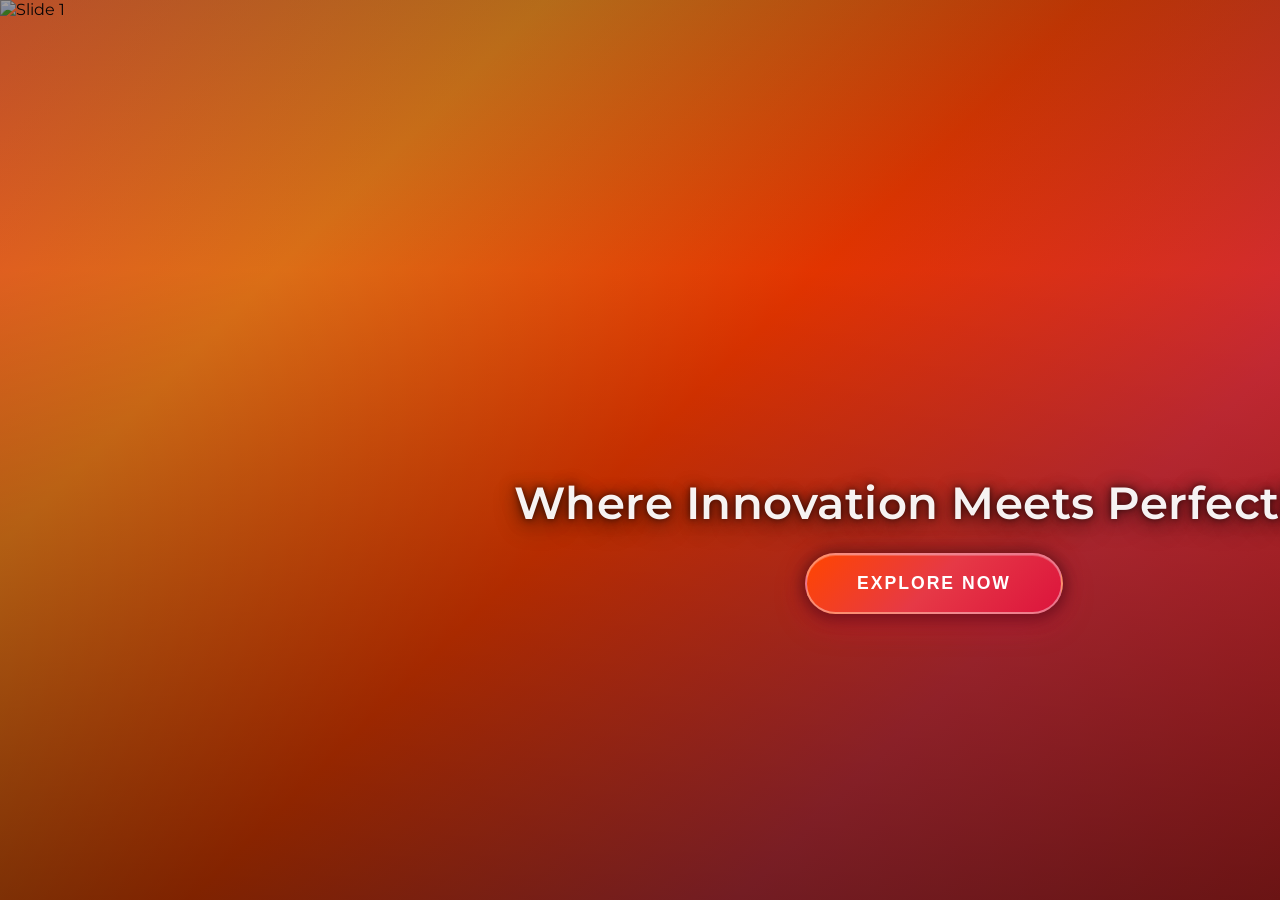
==== index.html @ f4b2ea4a "Add static website files" ====
<!DOCTYPE html>
<html lang="en">
<head>
    <meta charset="UTF-8">
    <meta name="viewport" content="width=device-width, initial-scale=1.0">
    <title>Hero Page - Where Innovation Meets Perfection</title>
    <link rel="stylesheet" href="styles.css">
    <link rel="preconnect" href="https://fonts.googleapis.com">
    <link rel="preconnect" href="https://fonts.gstatic.com" crossorigin>
    <link href="https://fonts.googleapis.com/css2?family=Montserrat:wght@300;400;600;700;800&family=Playfair+Display:wght@700;800&display=swap" rel="stylesheet">
</head>
<body>
    <div class="hero-container">
        <!-- Background Image Slider -->
        <div class="image-slider">
            <img src="https://i.ibb.co/q3835vZs/image.png" alt="Slide 1" class="slide active">
            <img src="https://i.ibb.co/d0rsbGFS/image.png" alt="Slide 2" class="slide">
            <img src="https://i.ibb.co/zYXfdCs/image.png" alt="Slide 3" class="slide">
            <img src="https://i.ibb.co/jZ6yLykZ/image.png" alt="Slide 4" class="slide">
            <img src="https://i.ibb.co/nqJLbmYz/image.png" alt="Slide 5" class="slide">
        </div>
        
        <!-- Gradient Overlay for Better Text Contrast -->
        <div class="hero-overlay"></div>
        
        <!-- Hero Content -->
        <div class="hero-content">
            <p class="hero-subtitle">Where Innovation Meets Perfection</p>
            <button class="hero-btn">
                <span>Explore Now</span>
                <div class="btn-shine"></div>
            </button>
        </div>
        
    </div>
    <script src="script.js"></script>
</body>
</html>
---- styles.css ----
/* ===================================
   Professional Hero Page Styles
   Orange & Red Color Scheme
   =================================== */

* {
    margin: 0;
    padding: 0;
    box-sizing: border-box;
}

body {
    font-family: 'Montserrat', 'Segoe UI', Tahoma, Geneva, Verdana, sans-serif;
    overflow-x: hidden;
    background: #1a0f0f;
}

/* Hero Container */
.hero-container {
    position: relative;
    width: 100%;
    height: 100vh;
    overflow: hidden;
    display: flex;
    align-items: center;
    justify-content: center;
    background: linear-gradient(135deg, #ff6b35 0%, #f7931e 25%, #ff4500 50%, #e63946 75%, #d62828 100%);
}

/* Image Slider */
.image-slider {
    position: absolute;
    top: 0;
    left: 0;
    width: 100%;
    height: 100%;
    z-index: 1;
}

.slide {
    position: absolute;
    top: 0;
    left: 0;
    width: 100%;
    height: 100%;
    object-fit: cover;
    object-position: center;
    opacity: 0;
    transition: opacity 1.5s ease-in-out;
    filter: contrast(1.05) saturate(1.1) brightness(0.85);
}

.slide.active {
    opacity: 1;
    z-index: 2;
}

/* Overlay with Gradient */
.hero-overlay {
    position: absolute;
    top: 0;
    left: 0;
    width: 100%;
    height: 100%;
    background: linear-gradient(
        180deg,
        rgba(26, 15, 15, 0.3) 0%,
        rgba(139, 0, 0, 0.25) 30%,
        rgba(0, 0, 0, 0.5) 100%
    );
    z-index: 3;
    pointer-events: none;
}

/* Hero Content */
.hero-content {
    position: absolute;
    top: 50%;
    left: 30%;
    transform: translate(-50%, -50%);
    text-align: center;
    display: flex;
    flex-direction: column;
    align-items: center;
    z-index: 4;
    color: #fff;
    width: 100%;
    max-width: 1100px;
    padding: 20px 30px;
    animation: fadeInUp 1.2s cubic-bezier(0.16, 1, 0.3, 1) 0.3s both;
}

@keyframes fadeInUp {
    from {
        opacity: 0;
        transform: translateY(50px);
    }
    to {
        opacity: 1;
        transform: translateY(0);
    }
}

.hero-subtitle {
    font-size: clamp(1.6rem, 4vw, 2.8rem);
    margin-bottom: 1rem;
    color: rgba(255, 255, 255, 0.95);
    text-shadow:
        0 0 6px rgba(0, 0, 0, 0.55),
        0 0 16px rgba(0, 0, 0, 0.5),
        0 8px 24px rgba(0, 0, 0, 0.45);
    letter-spacing: 0.5px;
    font-weight: 600;
    line-height: 1.5;
    animation: fadeInUp 1.2s cubic-bezier(0.16, 1, 0.3, 1) 0.7s both;
}


/* Hero Button */
.hero-btn {
    position: relative;
    display: inline-flex;
    align-items: center;
    justify-content: center;
    padding: 18px 50px;
    font-size: 1.1rem;
    font-weight: 700;
    color: #fff;
    background: linear-gradient(135deg, #ff4500 0%, #e63946 50%, #dc143c 100%);
    border: 2px solid rgba(255, 255, 255, 0.4);
    border-radius: 50px;
    cursor: pointer;
    transition: all 0.4s cubic-bezier(0.175, 0.885, 0.32, 1.275);
    text-transform: uppercase;
    letter-spacing: 2px;
    box-shadow:
        0 10px 30px rgba(220, 20, 60, 0.4),
        0 5px 15px rgba(0, 0, 0, 0.3),
        0 0 18px rgba(0, 0, 0, 0.5),
        inset 0 1px 0 rgba(255, 255, 255, 0.2);
    overflow: hidden;
    animation: fadeInUp 1.2s cubic-bezier(0.16, 1, 0.3, 1) 1.1s both;
}

.hero-btn span {
    position: relative;
    z-index: 2;
    display: inline-block;
    transition: transform 0.3s ease;
}

.btn-shine {
    position: absolute;
    top: 0;
    left: -100%;
    width: 100%;
    height: 100%;
    background: linear-gradient(90deg, transparent, rgba(255, 255, 255, 0.3), transparent);
    transition: left 0.5s ease;
}

.hero-btn:hover {
    transform: translateY(-5px) scale(1.05);
    box-shadow: 
        0 15px 40px rgba(220, 20, 60, 0.6),
        0 8px 20px rgba(0, 0, 0, 0.4),
        inset 0 1px 0 rgba(255, 255, 255, 0.3);
    border-color: rgba(255, 255, 255, 0.6);
    background: linear-gradient(135deg, #e63946 0%, #ff4500 50%, #ff6b35 100%);
}

.hero-btn:hover .btn-shine {
    left: 100%;
}

.hero-btn:hover span {
    transform: scale(1.05);
}

.hero-btn:active {
    transform: translateY(-2px) scale(1.02);
    box-shadow: 
        0 8px 20px rgba(220, 20, 60, 0.5),
        0 4px 10px rgba(0, 0, 0, 0.3);
}


/* Responsive Design */
@media (max-width: 768px) {
    .hero-content {
        padding: 40px 20px;
    }
    
    .hero-subtitle {
        font-size: 1.8rem;
    }
    
    .hero-description p {
        font-size: 1rem;
    }
    
    .hero-btn {
        padding: 15px 40px;
        font-size: 1rem;
        letter-spacing: 1.5px;
    }
    
    .slider-controls {
        bottom: 25px;
        gap: 12px;
    }
    
    .dot {
        width: 10px;
        height: 10px;
    }
    
}

@media (max-width: 480px) {
    .hero-content {
        width: 95%;
        padding: 30px 15px;
    }
    
    .hero-subtitle {
        font-size: 1.4rem;
        margin-bottom: 0.8rem;
    }
    
    .hero-btn {
        padding: 14px 35px;
        font-size: 0.9rem;
    }
}

/* Animation for smoother transitions */
@media (prefers-reduced-motion: reduce) {
    *,
    *::before,
    *::after {
        animation-duration: 0.01ms !important;
        animation-iteration-count: 1 !important;
        transition-duration: 0.01ms !important;
    }
}
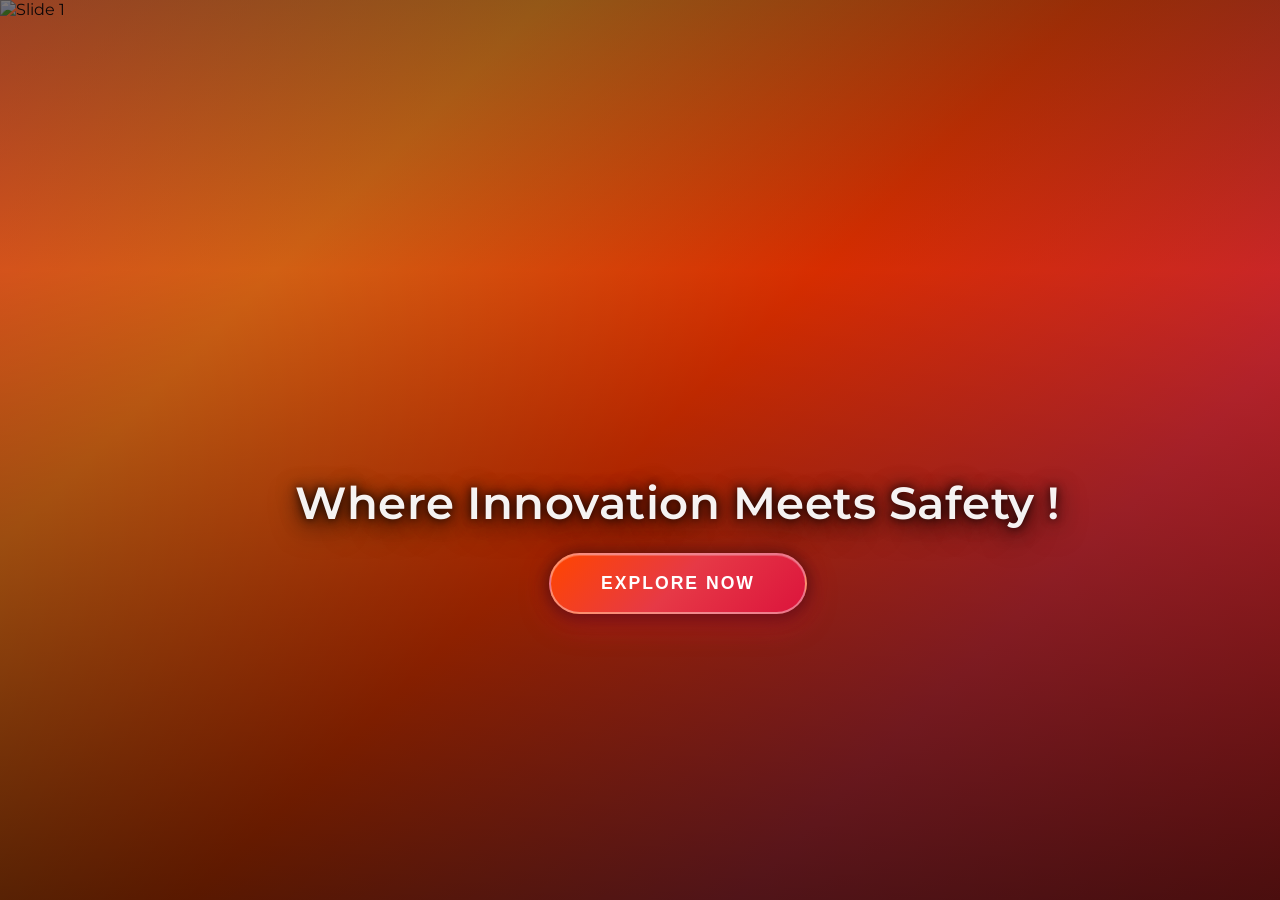
==== commit 5c7dec14: "Updated hero sectio" ====
--- a/index.html
+++ b/index.html
@@ -3,7 +3,7 @@
 <head>
     <meta charset="UTF-8">
     <meta name="viewport" content="width=device-width, initial-scale=1.0">
-    <title>Hero Page - Where Innovation Meets Perfection</title>
+    <title>Pralay Shamak</title>
     <link rel="stylesheet" href="styles.css">
     <link rel="preconnect" href="https://fonts.googleapis.com">
     <link rel="preconnect" href="https://fonts.gstatic.com" crossorigin>
@@ -25,7 +25,17 @@
         
         <!-- Hero Content -->
         <div class="hero-content">
-            <p class="hero-subtitle">Where Innovation Meets Perfection</p>
+            <p class="hero-subtitle">Where Innovation Meets Safety !<!DOCTYPE html>
+            <html lang="en">
+            <head>
+                <meta charset="UTF-8">
+                <meta name="viewport" content="width=device-width, initial-scale=1.0">
+                <title>Document</title>
+            </head>
+            <body>
+                
+            </body>
+            </html></p>
             <button class="hero-btn">
                 <span>Explore Now</span>
                 <div class="btn-shine"></div>
--- a/styles.css
+++ b/styles.css
@@ -47,7 +47,7 @@
     object-position: center;
     opacity: 0;
     transition: opacity 1.5s ease-in-out;
-    filter: contrast(1.05) saturate(1.1) brightness(0.85);
+    filter: contrast(1.05) saturate(1.1) brightness(0.8);
 }
 
 .slide.active {
@@ -55,6 +55,10 @@
     z-index: 2;
 }
 
+.image-slider .slide:first-child {
+    object-position: center 75%;
+}
+
 /* Overlay with Gradient */
 .hero-overlay {
     position: absolute;
@@ -64,9 +68,9 @@
     height: 100%;
     background: linear-gradient(
         180deg,
-        rgba(26, 15, 15, 0.3) 0%,
-        rgba(139, 0, 0, 0.25) 30%,
-        rgba(0, 0, 0, 0.5) 100%
+        rgba(26, 15, 15, 0.45) 0%,
+        rgba(139, 0, 0, 0.35) 30%,
+        rgba(0, 0, 0, 0.65) 100%
     );
     z-index: 3;
     pointer-events: none;
@@ -76,7 +80,7 @@
 .hero-content {
     position: absolute;
     top: 50%;
-    left: 30%;
+    left: 10%;
     transform: translate(-50%, -50%);
     text-align: center;
     display: flex;
@@ -106,9 +110,9 @@
     margin-bottom: 1rem;
     color: rgba(255, 255, 255, 0.95);
     text-shadow:
-        0 0 6px rgba(0, 0, 0, 0.55),
-        0 0 16px rgba(0, 0, 0, 0.5),
-        0 8px 24px rgba(0, 0, 0, 0.45);
+        0 0 8px rgba(0, 0, 0, 0.75),
+        0 0 20px rgba(0, 0, 0, 0.7),
+        0 10px 28px rgba(0, 0, 0, 0.6);
     letter-spacing: 0.5px;
     font-weight: 600;
     line-height: 1.5;
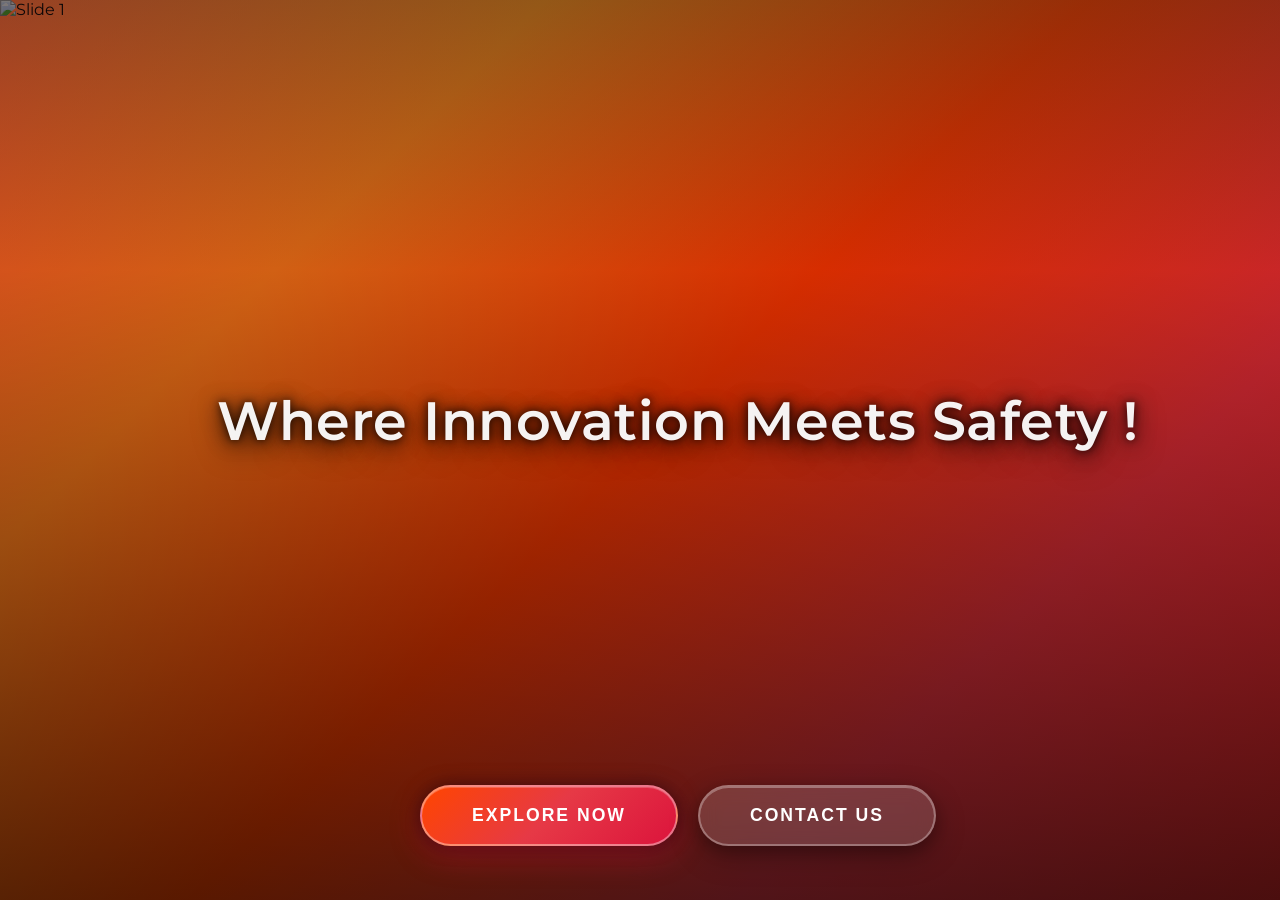
==== commit 44d09664: "first commit" ====
--- a/index.html
+++ b/index.html
@@ -23,23 +23,20 @@
         <!-- Gradient Overlay for Better Text Contrast -->
         <div class="hero-overlay"></div>
         
+    
         <!-- Hero Content -->
         <div class="hero-content">
-            <p class="hero-subtitle">Where Innovation Meets Safety !<!DOCTYPE html>
-            <html lang="en">
-            <head>
-                <meta charset="UTF-8">
-                <meta name="viewport" content="width=device-width, initial-scale=1.0">
-                <title>Document</title>
-            </head>
-            <body>
-                
-            </body>
-            </html></p>
-            <button class="hero-btn">
-                <span>Explore Now</span>
-                <div class="btn-shine"></div>
-            </button>
+            <p class="hero-subtitle">Where Innovation Meets Safety !</p>
+            <div class="hero-buttons">
+                <button class="hero-btn">
+                    <span>Explore Now</span>
+                    <div class="btn-shine"></div>
+                </button>
+                <button class="hero-btn collaborate-btn">
+                    <span>Contact Us</span>
+                    <div class="btn-shine"></div>
+                </button>
+            </div>
         </div>
         
     </div>
--- a/styles.css
+++ b/styles.css
@@ -56,7 +56,7 @@
 }
 
 .image-slider .slide:first-child {
-    object-position: center 75%;
+    object-position: center calc(-10% - 200px);
 }
 
 /* Overlay with Gradient */
@@ -79,18 +79,21 @@
 /* Hero Content */
 .hero-content {
     position: absolute;
-    top: 50%;
+    top: 0;
     left: 10%;
-    transform: translate(-50%, -50%);
+    transform: translateX(-50%);
     text-align: center;
     display: flex;
     flex-direction: column;
     align-items: center;
+    justify-content: flex-start;
     z-index: 4;
     color: #fff;
     width: 100%;
     max-width: 1100px;
-    padding: 20px 30px;
+    height: 100%;
+    padding: 80px 30px;
+    margin: 0 auto;
     animation: fadeInUp 1.2s cubic-bezier(0.16, 1, 0.3, 1) 0.3s both;
 }
 
@@ -106,8 +109,9 @@
 }
 
 .hero-subtitle {
-    font-size: clamp(1.6rem, 4vw, 2.8rem);
+    font-size: clamp(2rem, 4.8vw, 3.4rem);
     margin-bottom: 1rem;
+    margin-top: 300px;
     color: rgba(255, 255, 255, 0.95);
     text-shadow:
         0 0 8px rgba(0, 0, 0, 0.75),
@@ -119,6 +123,33 @@
     animation: fadeInUp 1.2s cubic-bezier(0.16, 1, 0.3, 1) 0.7s both;
 }
 
+.hero-tagline {
+    font-size: clamp(0.9rem, 2vw, 1.1rem);
+    color: rgba(255, 255, 255, 0.85);
+    background: rgba(255, 255, 255, 0.1);
+    padding: 12px 24px;
+    border-radius: 8px;
+    border: 1px solid rgba(255, 255, 255, 0.2);
+    max-width: 400px;
+    margin-bottom: 2rem;
+    backdrop-filter: blur(10px);
+    font-weight: 500;
+    animation: fadeInUp 1.2s cubic-bezier(0.16, 1, 0.3, 1) 0.9s both;
+}
+
+/* Hero Buttons Container */
+.hero-buttons {
+    display: flex;
+    gap: 20px;
+    align-items: center;
+    justify-content: center;
+    flex-wrap: nowrap;
+    position: absolute;
+    bottom: 6%;
+    left: 50%;
+    transform: translateX(-50%);
+    margin-top: 0;
+}
 
 /* Hero Button */
 .hero-btn {
@@ -188,6 +219,29 @@
         0 4px 10px rgba(0, 0, 0, 0.3);
 }
 
+/* Collaborate Button Variant - Translucent & Blurred */
+.collaborate-btn {
+    background: rgba(255, 255, 255, 0.15);
+    backdrop-filter: blur(10px);
+    -webkit-backdrop-filter: blur(10px);
+    border: 2px solid rgba(255, 255, 255, 0.3);
+    box-shadow:
+        0 10px 30px rgba(0, 0, 0, 0.3),
+        0 5px 15px rgba(0, 0, 0, 0.2),
+        inset 0 1px 0 rgba(255, 255, 255, 0.3);
+}
+
+.collaborate-btn:hover {
+    background: rgba(255, 255, 255, 0.25);
+    backdrop-filter: blur(15px);
+    -webkit-backdrop-filter: blur(15px);
+    border-color: rgba(255, 255, 255, 0.5);
+    box-shadow: 
+        0 15px 40px rgba(255, 255, 255, 0.2),
+        0 8px 20px rgba(0, 0, 0, 0.3),
+        inset 0 1px 0 rgba(255, 255, 255, 0.4);
+}
+
 
 /* Responsive Design */
 @media (max-width: 768px) {
@@ -203,6 +257,10 @@
         font-size: 1rem;
     }
     
+    .hero-buttons {
+        gap: 15px;
+    }
+    
     .hero-btn {
         padding: 15px 40px;
         font-size: 1rem;
@@ -232,9 +290,16 @@
         margin-bottom: 0.8rem;
     }
     
+    .hero-buttons {
+        flex-direction: column;
+        gap: 12px;
+    }
+    
     .hero-btn {
         padding: 14px 35px;
         font-size: 0.9rem;
+        width: 100%;
+        max-width: 280px;
     }
 }
 
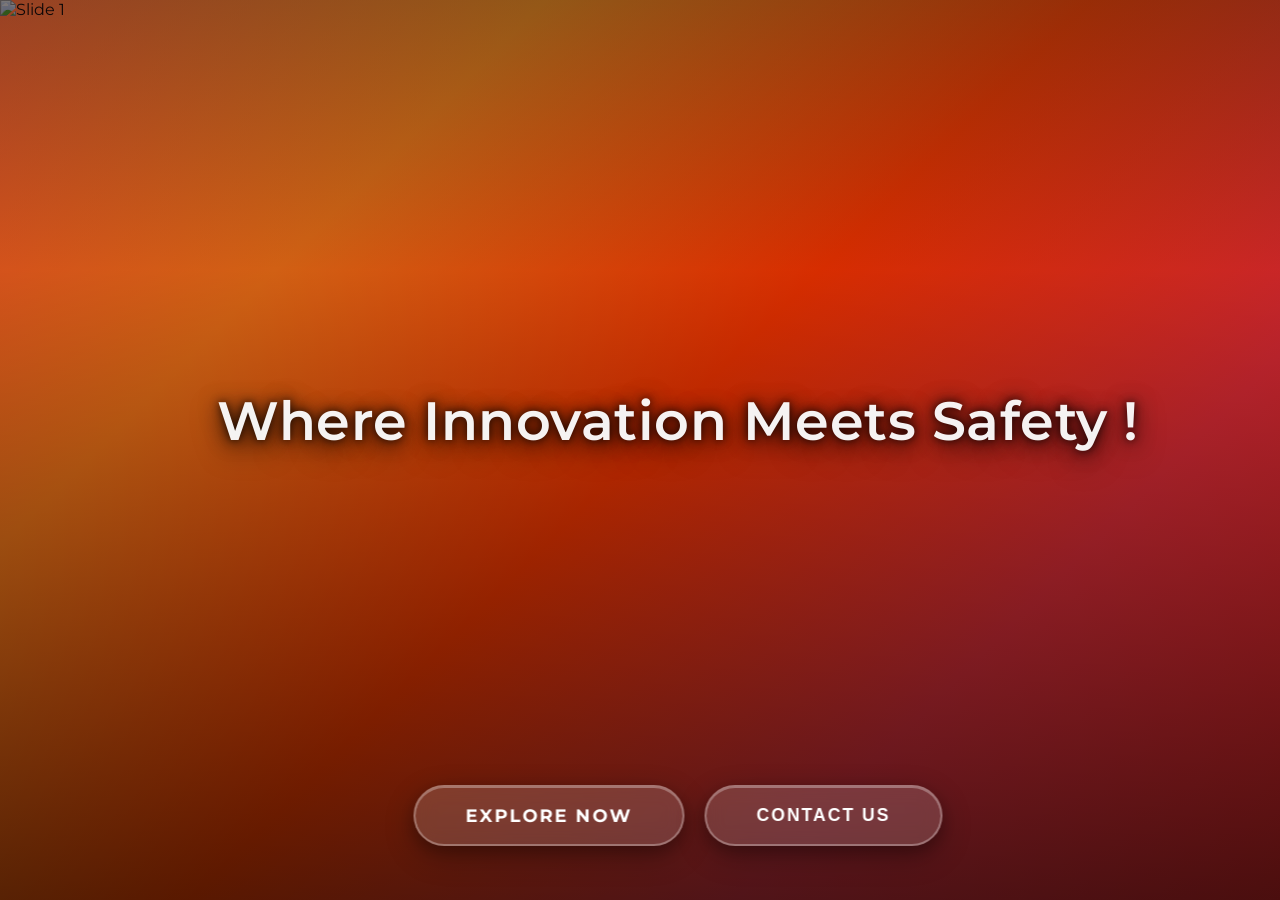
==== commit a0a74fcc: "second commit" ====
--- a/index.html
+++ b/index.html
@@ -23,15 +23,17 @@
         <!-- Gradient Overlay for Better Text Contrast -->
         <div class="hero-overlay"></div>
         
+        <!-- Fire Strike Transition Overlay -->
+        <div class="fire-strike-overlay" id="fireStrike"></div>
     
         <!-- Hero Content -->
         <div class="hero-content">
             <p class="hero-subtitle">Where Innovation Meets Safety !</p>
             <div class="hero-buttons">
-                <button class="hero-btn">
+                <a href="project-details.html" class="hero-btn" style="text-decoration: none; color: inherit;">
                     <span>Explore Now</span>
                     <div class="btn-shine"></div>
-                </button>
+                </a>
                 <button class="hero-btn collaborate-btn">
                     <span>Contact Us</span>
                     <div class="btn-shine"></div>
--- a/styles.css
+++ b/styles.css
@@ -74,6 +74,53 @@
     );
     z-index: 3;
     pointer-events: none;
+}
+
+/* Fire Strike Transition Overlay */
+.fire-strike-overlay {
+    position: fixed;
+    top: 0;
+    left: 0;
+    width: 100%;
+    height: 100%;
+    background: radial-gradient(ellipse at center, #ff4500 0%, #ff6b35 20%, #e63946 40%, transparent 70%);
+    z-index: 9999;
+    pointer-events: none;
+    opacity: 0;
+    box-shadow: inset 0 0 100px rgba(255, 69, 0, 0.8), inset 0 0 50px rgba(255, 107, 53, 0.9);
+}
+
+@keyframes fireStrikeAnimation {
+    0% {
+        opacity: 0;
+        transform: scaleY(0) translateY(0);
+        filter: blur(0px);
+    }
+    20% {
+        opacity: 1;
+        transform: scaleY(1) translateY(-20px);
+        filter: blur(2px);
+    }
+    40% {
+        opacity: 1;
+        transform: scaleY(1.2) translateY(10px);
+        filter: blur(8px);
+    }
+    60% {
+        opacity: 1;
+        transform: scaleY(0.8) translateY(0px);
+        filter: blur(12px) brightness(1.5);
+    }
+    80% {
+        opacity: 0.8;
+        transform: scaleY(0.5) translateY(-30px);
+        filter: blur(15px) brightness(2);
+    }
+    100% {
+        opacity: 0;
+        transform: scaleY(0) translateY(-100px);
+        filter: blur(20px);
+    }
 }
 
 /* Hero Content */
@@ -161,20 +208,26 @@
     font-size: 1.1rem;
     font-weight: 700;
     color: #fff;
-    background: linear-gradient(135deg, #ff4500 0%, #e63946 50%, #dc143c 100%);
-    border: 2px solid rgba(255, 255, 255, 0.4);
+    background: rgba(255, 255, 255, 0.15);
+    backdrop-filter: blur(10px);
+    -webkit-backdrop-filter: blur(10px);
+    border: 2px solid rgba(255, 255, 255, 0.3);
     border-radius: 50px;
     cursor: pointer;
     transition: all 0.4s cubic-bezier(0.175, 0.885, 0.32, 1.275);
     text-transform: uppercase;
     letter-spacing: 2px;
     box-shadow:
-        0 10px 30px rgba(220, 20, 60, 0.4),
-        0 5px 15px rgba(0, 0, 0, 0.3),
-        0 0 18px rgba(0, 0, 0, 0.5),
-        inset 0 1px 0 rgba(255, 255, 255, 0.2);
+        0 10px 30px rgba(0, 0, 0, 0.3),
+        0 5px 15px rgba(0, 0, 0, 0.2),
+        inset 0 1px 0 rgba(255, 255, 255, 0.3);
     overflow: hidden;
     animation: fadeInUp 1.2s cubic-bezier(0.16, 1, 0.3, 1) 1.1s both;
+}
+
+.hero-btn, a.hero-btn {
+    text-decoration: none;
+    display: inline-flex;
 }
 
 .hero-btn span {
@@ -196,50 +249,29 @@
 
 .hero-btn:hover {
     transform: translateY(-5px) scale(1.05);
-    box-shadow: 
-        0 15px 40px rgba(220, 20, 60, 0.6),
-        0 8px 20px rgba(0, 0, 0, 0.4),
-        inset 0 1px 0 rgba(255, 255, 255, 0.3);
-    border-color: rgba(255, 255, 255, 0.6);
-    background: linear-gradient(135deg, #e63946 0%, #ff4500 50%, #ff6b35 100%);
-}
-
-.hero-btn:hover .btn-shine {
-    left: 100%;
-}
-
-.hero-btn:hover span {
-    transform: scale(1.05);
-}
-
-.hero-btn:active {
-    transform: translateY(-2px) scale(1.02);
-    box-shadow: 
-        0 8px 20px rgba(220, 20, 60, 0.5),
-        0 4px 10px rgba(0, 0, 0, 0.3);
-}
-
-/* Collaborate Button Variant - Translucent & Blurred */
-.collaborate-btn {
-    background: rgba(255, 255, 255, 0.15);
-    backdrop-filter: blur(10px);
-    -webkit-backdrop-filter: blur(10px);
-    border: 2px solid rgba(255, 255, 255, 0.3);
-    box-shadow:
-        0 10px 30px rgba(0, 0, 0, 0.3),
-        0 5px 15px rgba(0, 0, 0, 0.2),
-        inset 0 1px 0 rgba(255, 255, 255, 0.3);
-}
-
-.collaborate-btn:hover {
     background: rgba(255, 255, 255, 0.25);
     backdrop-filter: blur(15px);
     -webkit-backdrop-filter: blur(15px);
-    border-color: rgba(255, 255, 255, 0.5);
     box-shadow: 
         0 15px 40px rgba(255, 255, 255, 0.2),
         0 8px 20px rgba(0, 0, 0, 0.3),
         inset 0 1px 0 rgba(255, 255, 255, 0.4);
+    border-color: rgba(255, 255, 255, 0.5);
+}
+
+.hero-btn:hover .btn-shine {
+    left: 100%;
+}
+
+.hero-btn:hover span {
+    transform: scale(1.05);
+}
+
+.hero-btn:active {
+    transform: translateY(-2px) scale(1.02);
+    box-shadow: 
+        0 8px 20px rgba(255, 255, 255, 0.2),
+        0 4px 10px rgba(0, 0, 0, 0.3);
 }
 
 
